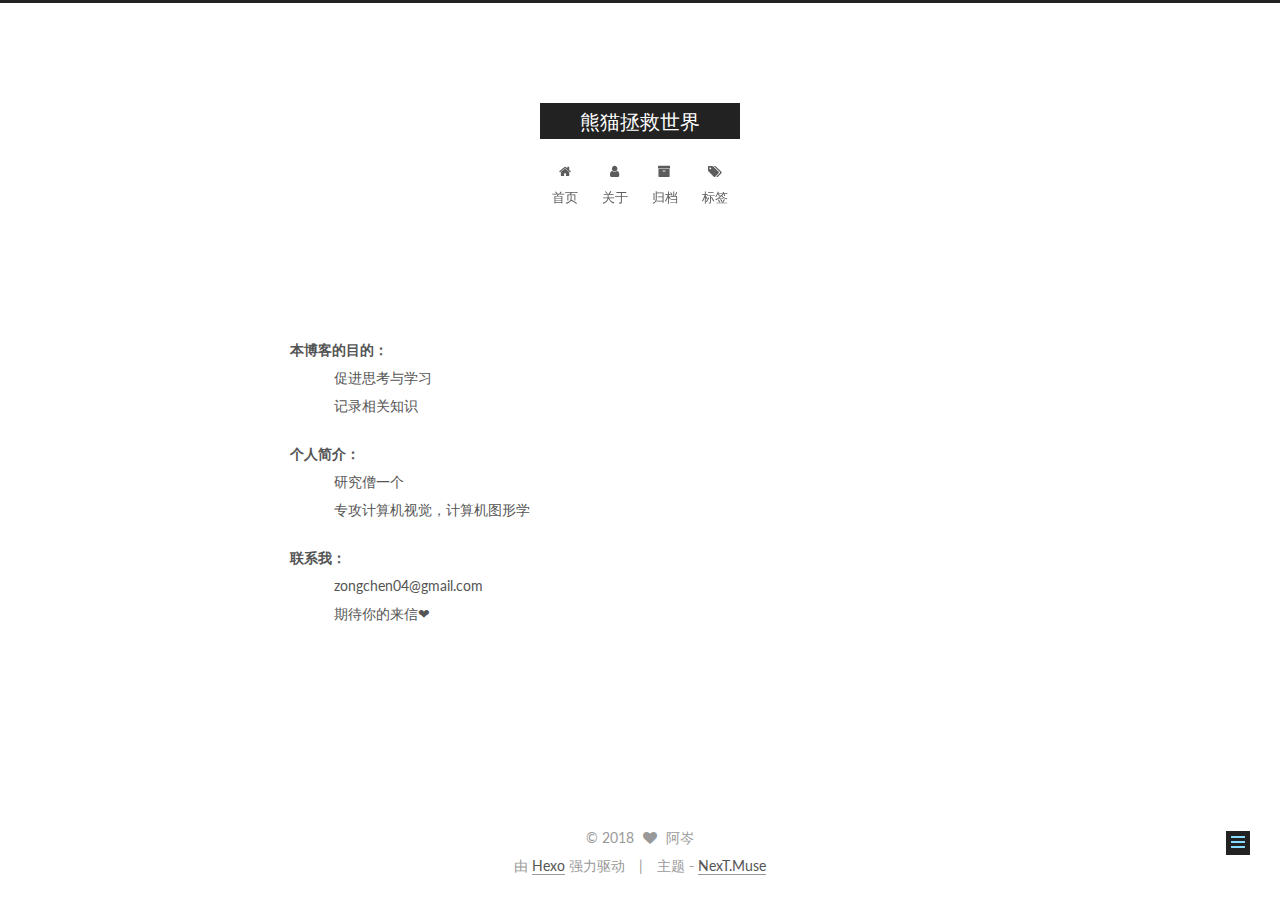
==== about/index.html @ 89a270ce "Site updated: 2018-06-14 14:29:43" ====
<!DOCTYPE html>



  


<html class="theme-next muse use-motion" lang="zh-Hans">
<head>
  <meta charset="UTF-8"/>
<meta http-equiv="X-UA-Compatible" content="IE=edge" />
<meta name="viewport" content="width=device-width, initial-scale=1, maximum-scale=1"/>
<meta name="theme-color" content="#222">









<meta http-equiv="Cache-Control" content="no-transform" />
<meta http-equiv="Cache-Control" content="no-siteapp" />















  
  
  <link href="/lib/fancybox/source/jquery.fancybox.css?v=2.1.5" rel="stylesheet" type="text/css" />




  
  
  
  

  
    
    
  

  

  

  

  

  
    
    
    <link href="//fonts.googleapis.com/css?family=Lato:300,300italic,400,400italic,700,700italic&subset=latin,latin-ext" rel="stylesheet" type="text/css">
  






<link href="/lib/font-awesome/css/font-awesome.min.css?v=4.6.2" rel="stylesheet" type="text/css" />

<link href="/css/main.css?v=5.1.2" rel="stylesheet" type="text/css" />


  <meta name="keywords" content="Hexo, NexT" />








  <link rel="shortcut icon" type="image/x-icon" href="/favicon.ico?v=5.1.2" />






<meta name="description" content="本博客的目的：&amp;emsp;&amp;emsp;&amp;emsp;&amp;emsp;促进思考与学习&amp;emsp;&amp;emsp;&amp;emsp;&amp;emsp;记录相关知识 个人简介：&amp;emsp;&amp;emsp;&amp;emsp;&amp;emsp;研究僧一个&amp;emsp;&amp;emsp;&amp;emsp;&amp;emsp;专攻计算机视觉，计算机图形学 联系我：&amp;emsp;&amp;emsp;&amp;emsp;&amp;emsp;zongchen04@gmail.com&amp;emsp;&amp;ems">
<meta property="og:type" content="website">
<meta property="og:title" content="熊猫拯救世界">
<meta property="og:url" content="http://yoursite.com/about/index.html">
<meta property="og:site_name" content="熊猫拯救世界">
<meta property="og:description" content="本博客的目的：&amp;emsp;&amp;emsp;&amp;emsp;&amp;emsp;促进思考与学习&amp;emsp;&amp;emsp;&amp;emsp;&amp;emsp;记录相关知识 个人简介：&amp;emsp;&amp;emsp;&amp;emsp;&amp;emsp;研究僧一个&amp;emsp;&amp;emsp;&amp;emsp;&amp;emsp;专攻计算机视觉，计算机图形学 联系我：&amp;emsp;&amp;emsp;&amp;emsp;&amp;emsp;zongchen04@gmail.com&amp;emsp;&amp;ems">
<meta property="og:locale" content="zh-Hans">
<meta property="og:updated_time" content="2018-06-12T09:07:34.564Z">
<meta name="twitter:card" content="summary">
<meta name="twitter:title" content="熊猫拯救世界">
<meta name="twitter:description" content="本博客的目的：&amp;emsp;&amp;emsp;&amp;emsp;&amp;emsp;促进思考与学习&amp;emsp;&amp;emsp;&amp;emsp;&amp;emsp;记录相关知识 个人简介：&amp;emsp;&amp;emsp;&amp;emsp;&amp;emsp;研究僧一个&amp;emsp;&amp;emsp;&amp;emsp;&amp;emsp;专攻计算机视觉，计算机图形学 联系我：&amp;emsp;&amp;emsp;&amp;emsp;&amp;emsp;zongchen04@gmail.com&amp;emsp;&amp;ems">



<script type="text/javascript" id="hexo.configurations">
  var NexT = window.NexT || {};
  var CONFIG = {
    root: '/',
    scheme: 'Muse',
    sidebar: {"position":"left","display":"post","offset":12,"offset_float":12,"b2t":false,"scrollpercent":false,"onmobile":false},
    fancybox: true,
    tabs: true,
    motion: true,
    duoshuo: {
      userId: '0',
      author: '博主'
    },
    algolia: {
      applicationID: '',
      apiKey: '',
      indexName: '',
      hits: {"per_page":10},
      labels: {"input_placeholder":"Search for Posts","hits_empty":"We didn't find any results for the search: ${query}","hits_stats":"${hits} results found in ${time} ms"}
    }
  };
</script>



  <link rel="canonical" href="http://yoursite.com/about/"/>





  <title> | 熊猫拯救世界</title>
  














</head>

<body itemscope itemtype="http://schema.org/WebPage" lang="zh-Hans">

  
  
    
  

  <div class="container sidebar-position-left page-post-detail ">
    <div class="headband"></div>

    <header id="header" class="header" itemscope itemtype="http://schema.org/WPHeader">
      <div class="header-inner"><div class="site-brand-wrapper">
  <div class="site-meta ">
    

    <div class="custom-logo-site-title">
      <a href="/"  class="brand" rel="start">
        <span class="logo-line-before"><i></i></span>
        <span class="site-title">熊猫拯救世界</span>
        <span class="logo-line-after"><i></i></span>
      </a>
    </div>
      
        <p class="site-subtitle"></p>
      
  </div>

  <div class="site-nav-toggle">
    <button>
      <span class="btn-bar"></span>
      <span class="btn-bar"></span>
      <span class="btn-bar"></span>
    </button>
  </div>
</div>

<nav class="site-nav">
  

  
    <ul id="menu" class="menu">
      
        
        <li class="menu-item menu-item-home">
          <a href="/" rel="section">
            
              <i class="menu-item-icon fa fa-fw fa-home"></i> <br />
            
            首页
          </a>
        </li>
      
        
        <li class="menu-item menu-item-about">
          <a href="/about/" rel="section">
            
              <i class="menu-item-icon fa fa-fw fa-user"></i> <br />
            
            关于
          </a>
        </li>
      
        
        <li class="menu-item menu-item-archives">
          <a href="/archives/" rel="section">
            
              <i class="menu-item-icon fa fa-fw fa-archive"></i> <br />
            
            归档
          </a>
        </li>
      
        
        <li class="menu-item menu-item-tags">
          <a href="/tags/" rel="section">
            
              <i class="menu-item-icon fa fa-fw fa-tags"></i> <br />
            
            标签
          </a>
        </li>
      

      
    </ul>
  

  
</nav>



 </div>
    </header>

    <main id="main" class="main">
      <div class="main-inner">
        <div class="content-wrap">
          <div id="content" class="content">
            

  <div id="posts" class="posts-expand">
    
    
    
    <div class="post-block page">
      <header class="post-header">

	<h1 class="post-title" itemprop="name headline"></h1>



</header>

      
      
      
      <div class="post-body">
        
        
          <p><strong>本博客的目的：</strong><br>&emsp;&emsp;&emsp;&emsp;促进思考与学习<br>&emsp;&emsp;&emsp;&emsp;记录相关知识</p>
<p><strong>个人简介：</strong><br>&emsp;&emsp;&emsp;&emsp;研究僧一个<br>&emsp;&emsp;&emsp;&emsp;专攻计算机视觉，计算机图形学</p>
<p><strong>联系我：</strong><br>&emsp;&emsp;&emsp;&emsp;zongchen04@gmail.com<br>&emsp;&emsp;&emsp;&emsp;期待你的来信❤</p>

        
      </div>
      
      
      
    </div>
    
    
    
  </div>


          </div>
          


          
  <div class="comments" id="comments">
    
  </div>


        </div>
        
          
  
  <div class="sidebar-toggle">
    <div class="sidebar-toggle-line-wrap">
      <span class="sidebar-toggle-line sidebar-toggle-line-first"></span>
      <span class="sidebar-toggle-line sidebar-toggle-line-middle"></span>
      <span class="sidebar-toggle-line sidebar-toggle-line-last"></span>
    </div>
  </div>

  <aside id="sidebar" class="sidebar">
    
    <div class="sidebar-inner">

      

      

      <section class="site-overview sidebar-panel sidebar-panel-active">
        <div class="site-author motion-element" itemprop="author" itemscope itemtype="http://schema.org/Person">
          <img class="site-author-image" itemprop="image"
               src="/images/avatar.gif"
               alt="阿岑" />
          <p class="site-author-name" itemprop="name">阿岑</p>
           
              <p class="site-description motion-element" itemprop="description"></p>
          
        </div>
        <nav class="site-state motion-element">

          
            <div class="site-state-item site-state-posts">
              <a href="/archives/">
                <span class="site-state-item-count">1</span>
                <span class="site-state-item-name">日志</span>
              </a>
            </div>
          

          

          
            
            
            <div class="site-state-item site-state-tags">
              <a href="/tags/index.html">
                <span class="site-state-item-count">2</span>
                <span class="site-state-item-name">标签</span>
              </a>
            </div>
          

        </nav>

        

        <div class="links-of-author motion-element">
          
        </div>

        
        

        
        

        


      </section>

      

      

    </div>
  </aside>


        
      </div>
    </main>

    <footer id="footer" class="footer">
      <div class="footer-inner">
        <div class="copyright" >
  
  &copy; 
  <span itemprop="copyrightYear">2018</span>
  <span class="with-love">
    <i class="fa fa-heart"></i>
  </span>
  <span class="author" itemprop="copyrightHolder">阿岑</span>
</div>


<div class="powered-by">
  由 <a class="theme-link" href="https://hexo.io">Hexo</a> 强力驱动
</div>

<div class="theme-info">
  主题 -
  <a class="theme-link" href="https://github.com/iissnan/hexo-theme-next">
    NexT.Muse
  </a>
</div>


        

        
      </div>
    </footer>

    
      <div class="back-to-top">
        <i class="fa fa-arrow-up"></i>
        
      </div>
    

  </div>

  

<script type="text/javascript">
  if (Object.prototype.toString.call(window.Promise) !== '[object Function]') {
    window.Promise = null;
  }
</script>









  












  
  <script type="text/javascript" src="/lib/jquery/index.js?v=2.1.3"></script>

  
  <script type="text/javascript" src="/lib/fastclick/lib/fastclick.min.js?v=1.0.6"></script>

  
  <script type="text/javascript" src="/lib/jquery_lazyload/jquery.lazyload.js?v=1.9.7"></script>

  
  <script type="text/javascript" src="/lib/velocity/velocity.min.js?v=1.2.1"></script>

  
  <script type="text/javascript" src="/lib/velocity/velocity.ui.min.js?v=1.2.1"></script>

  
  <script type="text/javascript" src="/lib/fancybox/source/jquery.fancybox.pack.js?v=2.1.5"></script>


  


  <script type="text/javascript" src="/js/src/utils.js?v=5.1.2"></script>

  <script type="text/javascript" src="/js/src/motion.js?v=5.1.2"></script>



  
  

  
    <script type="text/javascript" src="/js/src/scrollspy.js?v=5.1.2"></script>
<script type="text/javascript" src="/js/src/post-details.js?v=5.1.2"></script>

  

  


  <script type="text/javascript" src="/js/src/bootstrap.js?v=5.1.2"></script>



  


  




	





  





  






  





  

  

  

  
  


  

  

</body>
</html>
---- css/main.css ----
/* normalize.css v3.0.2 | MIT License | git.io/normalize */
html {
  font-family: sans-serif; /* 1 */
  -ms-text-size-adjust: 100%; /* 2 */
  -webkit-text-size-adjust: 100%; /* 2 */
}
body {
  margin: 0;
}
article,
aside,
details,
figcaption,
figure,
footer,
header,
hgroup,
main,
menu,
nav,
section,
summary {
  display: block;
}
audio,
canvas,
progress,
video {
  display: inline-block; /* 1 */
  vertical-align: baseline; /* 2 */
}
audio:not([controls]) {
  display: none;
  height: 0;
}
[hidden],
template {
  display: none;
}
a {
  background-color: transparent;
}
a:active,
a:hover {
  outline: 0;
}
abbr[title] {
  border-bottom: 1px dotted;
}
b,
strong {
  font-weight: bold;
}
dfn {
  font-style: italic;
}
h1 {
  font-size: 2em;
  margin: 0.67em 0;
}
mark {
  background: #ff0;
  color: #000;
}
small {
  font-size: 80%;
}
sub,
sup {
  font-size: 75%;
  line-height: 0;
  position: relative;
  vertical-align: baseline;
}
sup {
  top: -0.5em;
}
sub {
  bottom: -0.25em;
}
img {
  border: 0;
}
svg:not(:root) {
  overflow: hidden;
}
figure {
  margin: 1em 40px;
}
hr {
  -moz-box-sizing: content-box;
  box-sizing: content-box;
  height: 0;
}
pre {
  overflow: auto;
}
code,
kbd,
pre,
samp {
  font-family: monospace, monospace;
  font-size: 1em;
}
button,
input,
optgroup,
select,
textarea {
  color: inherit; /* 1 */
  font: inherit; /* 2 */
  margin: 0; /* 3 */
}
button {
  overflow: visible;
}
button,
select {
  text-transform: none;
}
button,
html input[type="button"],
input[type="reset"],
input[type="submit"] {
  -webkit-appearance: button; /* 2 */
  cursor: pointer; /* 3 */
}
button[disabled],
html input[disabled] {
  cursor: default;
}
button::-moz-focus-inner,
input::-moz-focus-inner {
  border: 0;
  padding: 0;
}
input {
  line-height: normal;
}
input[type="checkbox"],
input[type="radio"] {
  box-sizing: border-box; /* 1 */
  padding: 0; /* 2 */
}
input[type="number"]::-webkit-inner-spin-button,
input[type="number"]::-webkit-outer-spin-button {
  height: auto;
}
input[type="search"] {
  -webkit-appearance: textfield; /* 1 */
  -moz-box-sizing: content-box;
  -webkit-box-sizing: content-box; /* 2 */
  box-sizing: content-box;
}
input[type="search"]::-webkit-search-cancel-button,
input[type="search"]::-webkit-search-decoration {
  -webkit-appearance: none;
}
fieldset {
  border: 1px solid #c0c0c0;
  margin: 0 2px;
  padding: 0.35em 0.625em 0.75em;
}
legend {
  border: 0; /* 1 */
  padding: 0; /* 2 */
}
textarea {
  overflow: auto;
}
optgroup {
  font-weight: bold;
}
table {
  border-collapse: collapse;
  border-spacing: 0;
}
td,
th {
  padding: 0;
}
::selection {
  background: #262a30;
  color: #fff;
}
body {
  position: relative;
  font-family: 'Lato', "PingFang SC", "Microsoft YaHei", sans-serif;
  font-size: 14px;
  line-height: 2;
  color: #555;
  background: #fff;
}
@media (max-width: 767px) {
  body {
    padding-right: 0 !important;
  }
}
@media (min-width: 768px) and (max-width: 991px) {
  body {
    padding-right: 0 !important;
  }
}
@media (min-width: 1600px) {
  body {
    font-size: 16px;
  }
}
h1,
h2,
h3,
h4,
h5,
h6 {
  margin: 0;
  padding: 0;
  font-weight: bold;
  line-height: 1.5;
  font-family: 'Lato', "PingFang SC", "Microsoft YaHei", sans-serif;
}
h2,
h3,
h4,
h5,
h6 {
  margin: 20px 0 15px;
}
h1 {
  font-size: 22px;
}
@media (max-width: 767px) {
  h1 {
    font-size: 18px;
  }
}
h2 {
  font-size: 20px;
}
@media (max-width: 767px) {
  h2 {
    font-size: 16px;
  }
}
h3 {
  font-size: 18px;
}
@media (max-width: 767px) {
  h3 {
    font-size: 14px;
  }
}
h4 {
  font-size: 16px;
}
@media (max-width: 767px) {
  h4 {
    font-size: 12px;
  }
}
h5 {
  font-size: 14px;
}
@media (max-width: 767px) {
  h5 {
    font-size: 10px;
  }
}
h6 {
  font-size: 12px;
}
@media (max-width: 767px) {
  h6 {
    font-size: 8px;
  }
}
p {
  margin: 0 0 20px 0;
}
a {
  color: #555;
  text-decoration: none;
  border-bottom: 1px solid #999;
  word-wrap: break-word;
}
a:hover {
  color: #222;
  border-bottom-color: #222;
}
blockquote {
  margin: 0;
  padding: 0;
}
img {
  display: block;
  margin: auto;
  max-width: 100%;
  height: auto;
}
hr {
  margin: 40px 0;
  height: 3px;
  border: none;
  background-color: #ddd;
  background-image: repeating-linear-gradient(-45deg, #fff, #fff 4px, transparent 4px, transparent 8px);
}
blockquote {
  padding: 0 15px;
  color: #666;
  border-left: 4px solid #ddd;
}
blockquote cite::before {
  content: "-";
  padding: 0 5px;
}
dt {
  font-weight: 700;
}
dd {
  margin: 0;
  padding: 0;
}
.text-left {
  text-align: left;
}
.text-center {
  text-align: center;
}
.text-right {
  text-align: right;
}
.text-justify {
  text-align: justify;
}
.text-nowrap {
  white-space: nowrap;
}
.text-lowercase {
  text-transform: lowercase;
}
.text-uppercase {
  text-transform: uppercase;
}
.text-capitalize {
  text-transform: capitalize;
}
.center-block {
  display: block;
  margin-left: auto;
  margin-right: auto;
}
.clearfix:before,
.clearfix:after {
  content: " ";
  display: table;
}
.clearfix:after {
  clear: both;
}
.pullquote {
  width: 45%;
}
.pullquote.left {
  float: left;
  margin-left: 5px;
  margin-right: 10px;
}
.pullquote.right {
  float: right;
  margin-left: 10px;
  margin-right: 5px;
}
.affix.affix.affix {
  position: fixed;
}
.translation {
  margin-top: -20px;
  font-size: 14px;
  color: #999;
}
.scrollbar-measure {
  width: 100px;
  height: 100px;
  overflow: scroll;
  position: absolute;
  top: -9999px;
}
.use-motion .motion-element {
  opacity: 0;
}
table {
  margin: 20px 0;
  width: 100%;
  border-collapse: collapse;
  border-spacing: 0;
  border: 1px solid #ddd;
  font-size: 14px;
  table-layout: fixed;
  word-wrap: break-all;
}
table>tbody>tr:nth-of-type(odd) {
  background-color: #f9f9f9;
}
table>tbody>tr:hover {
  background-color: #f5f5f5;
}
caption,
th,
td {
  padding: 8px;
  text-align: left;
  vertical-align: middle;
  font-weight: normal;
}
th,
td {
  border-bottom: 3px solid #ddd;
  border-right: 1px solid #eee;
}
th {
  padding-bottom: 10px;
  font-weight: 700;
}
td {
  border-bottom-width: 1px;
}
html,
body {
  height: 100%;
}
.container {
  position: relative;
  min-height: 100%;
}
.header-inner {
  margin: 0 auto;
  padding: 100px 0 70px;
  width: 700px;
}
@media (min-width: 1600px) {
  .container .header-inner {
    width: 900px;
  }
}
.main {
  padding-bottom: 150px;
}
.main-inner {
  margin: 0 auto;
  width: 700px;
}
@media (min-width: 1600px) {
  .container .main-inner {
    width: 900px;
  }
}
.footer {
  position: absolute;
  left: 0;
  bottom: 0;
  width: 100%;
  min-height: 50px;
}
.footer-inner {
  box-sizing: border-box;
  margin: 20px auto;
  width: 700px;
}
@media (min-width: 1600px) {
  .container .footer-inner {
    width: 900px;
  }
}
pre,
.highlight {
  overflow: auto;
  margin: 20px 0;
  padding: 0;
  font-size: 13px;
  color: #4d4d4c;
  background: #f7f7f7;
  line-height: 1.6;
}
pre,
code {
  font-family: consolas, Menlo, "PingFang SC", "Microsoft YaHei", monospace;
}
code {
  padding: 2px 4px;
  word-wrap: break-word;
  color: #555;
  background: #eee;
  border-radius: 3px;
  font-size: 13px;
}
pre code {
  padding: 0;
  color: #4d4d4c;
  background: none;
  text-shadow: none;
}
.highlight {
  border-radius: 1px;
}
.highlight pre {
  border: none;
  margin: 0;
  padding: 10px 0;
}
.highlight table {
  margin: 0;
  width: auto;
  border: none;
}
.highlight td {
  border: none;
  padding: 0;
}
.highlight figcaption {
  font-size: 1em;
  color: #4d4d4c;
  line-height: 1em;
  margin-bottom: 1em;
}
.highlight figcaption:before,
.highlight figcaption:after {
  content: " ";
  display: table;
}
.highlight figcaption:after {
  clear: both;
}
.highlight figcaption a {
  float: right;
  color: #4d4d4c;
}
.highlight figcaption a:hover {
  border-bottom-color: #4d4d4c;
}
.highlight .gutter pre {
  padding-left: 10px;
  padding-right: 10px;
  color: #869194;
  text-align: right;
  background-color: #eff2f3;
}
.highlight .code pre {
  width: 100%;
  padding-left: 10px;
  padding-right: 10px;
  background-color: #f7f7f7;
}
.highlight .line {
  height: 20px;
}
.gutter {
  -webkit-user-select: none;
  -moz-user-select: none;
  -ms-user-select: none;
  user-select: none;
}
.gist table {
  width: auto;
}
.gist table td {
  border: none;
}
pre .deletion {
  background: #fdd;
}
pre .addition {
  background: #dfd;
}
pre .meta {
  color: #8959a8;
}
pre .comment {
  color: #8e908c;
}
pre .variable,
pre .attribute,
pre .tag,
pre .regexp,
pre .ruby .constant,
pre .xml .tag .title,
pre .xml .pi,
pre .xml .doctype,
pre .html .doctype,
pre .css .id,
pre .css .class,
pre .css .pseudo {
  color: #c82829;
}
pre .number,
pre .preprocessor,
pre .built_in,
pre .literal,
pre .params,
pre .constant,
pre .command {
  color: #f5871f;
}
pre .ruby .class .title,
pre .css .rules .attribute,
pre .string,
pre .value,
pre .inheritance,
pre .header,
pre .ruby .symbol,
pre .xml .cdata,
pre .special,
pre .number,
pre .formula {
  color: #718c00;
}
pre .title,
pre .css .hexcolor {
  color: #3e999f;
}
pre .function,
pre .python .decorator,
pre .python .title,
pre .ruby .function .title,
pre .ruby .title .keyword,
pre .perl .sub,
pre .javascript .title,
pre .coffeescript .title {
  color: #4271ae;
}
pre .keyword,
pre .javascript .function {
  color: #8959a8;
}
.full-image.full-image.full-image {
  border: none;
  max-width: 100%;
  width: auto;
  margin: 20px auto;
}
@media (min-width: 992px) {
  .full-image.full-image.full-image {
    max-width: none;
    width: 110%;
    margin: 25px -5%;
  }
}
.blockquote-center,
.page-home .post-type-quote blockquote,
.page-post-detail .post-type-quote blockquote {
  position: relative;
  margin: 40px 0;
  padding: 0;
  border-left: none;
  text-align: center;
}
.blockquote-center::before,
.page-home .post-type-quote blockquote::before,
.page-post-detail .post-type-quote blockquote::before,
.blockquote-center::after,
.page-home .post-type-quote blockquote::after,
.page-post-detail .post-type-quote blockquote::after {
  position: absolute;
  content: ' ';
  display: block;
  width: 100%;
  height: 24px;
  opacity: 0.2;
  background-repeat: no-repeat;
  background-position: 0 -6px;
  background-size: 22px 22px;
}
.blockquote-center::before,
.page-home .post-type-quote blockquote::before,
.page-post-detail .post-type-quote blockquote::before {
  top: -20px;
  background-image: url("../images/quote-l.svg");
  border-top: 1px solid #ccc;
}
.blockquote-center::after,
.page-home .post-type-quote blockquote::after,
.page-post-detail .post-type-quote blockquote::after {
  bottom: -20px;
  background-image: url("../images/quote-r.svg");
  border-bottom: 1px solid #ccc;
  background-position: 100% 8px;
}
.blockquote-center p,
.page-home .post-type-quote blockquote p,
.page-post-detail .post-type-quote blockquote p,
.blockquote-center div,
.page-home .post-type-quote blockquote div,
.page-post-detail .post-type-quote blockquote div {
  text-align: center;
}
.post .post-body .group-picture img {
  box-sizing: border-box;
  padding: 0 3px;
  border: none;
}
.post .group-picture-row {
  overflow: hidden;
  margin-top: 6px;
}
.post .group-picture-row:first-child {
  margin-top: 0;
}
.post .group-picture-column {
  float: left;
}
.page-post-detail .post-body .group-picture-column {
  float: none;
  margin-top: 10px;
  width: auto !important;
}
.page-post-detail .post-body .group-picture-column img {
  margin: 0 auto;
}
.page-archive .group-picture-container {
  overflow: hidden;
}
.page-archive .group-picture-row {
  float: left;
}
.page-archive .group-picture-row:first-child {
  margin-top: 6px;
}
.page-archive .group-picture-column {
  max-width: 150px;
  max-height: 150px;
}
.post-body .note {
  position: relative;
  padding: 15px;
  margin-bottom: 20px;
  border: 1px solid #eee;
  border-left-width: 5px;
  border-radius: 3px;
}
.post-body .note h2,
.post-body .note h3,
.post-body .note h4,
.post-body .note h5,
.post-body .note h6 {
  margin-top: 0;
  margin-bottom: 0;
  border-bottom: initial;
  padding-top: 0 !important;
}
.post-body .note p:first-child,
.post-body .note ul:first-child,
.post-body .note ol:first-child,
.post-body .note table:first-child,
.post-body .note pre:first-child,
.post-body .note blockquote:first-child {
  margin-top: 0;
}
.post-body .note p:last-child,
.post-body .note ul:last-child,
.post-body .note ol:last-child,
.post-body .note table:last-child,
.post-body .note pre:last-child,
.post-body .note blockquote:last-child {
  margin-bottom: 0;
}
.post-body .note.default {
  border-left-color: #777;
}
.post-body .note.default h2,
.post-body .note.default h3,
.post-body .note.default h4,
.post-body .note.default h5,
.post-body .note.default h6 {
  color: #777;
}
.post-body .note.primary {
  border-left-color: #6f42c1;
}
.post-body .note.primary h2,
.post-body .note.primary h3,
.post-body .note.primary h4,
.post-body .note.primary h5,
.post-body .note.primary h6 {
  color: #6f42c1;
}
.post-body .note.info {
  border-left-color: #428bca;
}
.post-body .note.info h2,
.post-body .note.info h3,
.post-body .note.info h4,
.post-body .note.info h5,
.post-body .note.info h6 {
  color: #428bca;
}
.post-body .note.success {
  border-left-color: #5cb85c;
}
.post-body .note.success h2,
.post-body .note.success h3,
.post-body .note.success h4,
.post-body .note.success h5,
.post-body .note.success h6 {
  color: #5cb85c;
}
.post-body .note.warning {
  border-left-color: #f0ad4e;
}
.post-body .note.warning h2,
.post-body .note.warning h3,
.post-body .note.warning h4,
.post-body .note.warning h5,
.post-body .note.warning h6 {
  color: #f0ad4e;
}
.post-body .note.danger {
  border-left-color: #d9534f;
}
.post-body .note.danger h2,
.post-body .note.danger h3,
.post-body .note.danger h4,
.post-body .note.danger h5,
.post-body .note.danger h6 {
  color: #d9534f;
}
.post-body .label {
  display: inline;
  padding: 0 2px;
  white-space: nowrap;
}
.post-body .label.default {
  background-color: #f0f0f0;
}
.post-body .label.primary {
  background-color: #efe6f7;
}
.post-body .label.info {
  background-color: #e5f2f8;
}
.post-body .label.success {
  background-color: #e7f4e9;
}
.post-body .label.warning {
  background-color: #fcf6e1;
}
.post-body .label.danger {
  background-color: #fae8eb;
}
.post-body .tabs {
  position: relative;
  display: block;
  margin-bottom: 20px;
  padding-top: 10px;
}
.post-body .tabs ul.nav-tabs {
  margin: 0;
  padding: 0;
  display: flex;
  margin-bottom: -1px;
}
@media (max-width: 413px) {
  .post-body .tabs ul.nav-tabs {
    display: block;
    margin-bottom: 5px;
  }
}
.post-body .tabs ul.nav-tabs li.tab {
  list-style-type: none !important;
  margin: 0 0.25em 0 0;
  border-top: 3px solid transparent;
  border-left: 1px solid transparent;
  border-right: 1px solid transparent;
}
@media (max-width: 413px) {
  .post-body .tabs ul.nav-tabs li.tab {
    margin: initial;
    border-top: 1px solid transparent;
    border-left: 3px solid transparent;
    border-right: 1px solid transparent;
    border-bottom: 1px solid transparent;
  }
}
.post-body .tabs ul.nav-tabs li.tab a {
  outline: 0;
  border-bottom: initial;
  display: block;
  line-height: 1.8em;
  padding: 0.25em 0.75em;
  transition-duration: 0.2s;
  transition-timing-function: ease-out;
  transition-delay: 0s;
}
.post-body .tabs ul.nav-tabs li.tab a i {
  width: 1.285714285714286em;
}
.post-body .tabs ul.nav-tabs li.tab.active {
  border-top: 3px solid #fc6423;
  border-left: 1px solid #ddd;
  border-right: 1px solid #ddd;
  background-color: #fff;
}
@media (max-width: 413px) {
  .post-body .tabs ul.nav-tabs li.tab.active {
    border-top: 1px solid #ddd;
    border-left: 3px solid #fc6423;
    border-right: 1px solid #ddd;
    border-bottom: 1px solid #ddd;
  }
}
.post-body .tabs ul.nav-tabs li.tab.active a {
  cursor: default;
  color: #555;
}
.post-body .tabs .tab-content {
  background-color: #fff;
}
.post-body .tabs .tab-content .tab-pane {
  border: 1px solid #ddd;
  padding: 20px 20px 0 20px;
}
.post-body .tabs .tab-content .tab-pane:not(.active) {
  display: none !important;
}
.post-body .tabs .tab-content .tab-pane.active {
  display: block !important;
}
.btn {
  display: inline-block;
  padding: 0 20px;
  font-size: 14px;
  color: #fff;
  background: #222;
  border: 2px solid #222;
  text-decoration: none;
  border-radius: 0;
  transition-property: background-color;
  transition-duration: 0.2s;
  transition-timing-function: ease-in-out;
  transition-delay: 0s;
}
.btn:hover,
.post-button .btn:hover {
  border-color: #222;
  color: #222;
  background: #fff;
}
.btn-bar {
  display: block;
  width: 22px;
  height: 2px;
  background: #555;
  border-radius: 1px;
}
.btn-bar+.btn-bar {
  margin-top: 4px;
}
.pagination {
  margin: 120px 0 40px;
  text-align: center;
  border-top: 1px solid #eee;
}
.page-number-basic,
.pagination .prev,
.pagination .next,
.pagination .page-number,
.pagination .space {
  display: inline-block;
  position: relative;
  top: -1px;
  margin: 0 10px;
  padding: 0 10px;
  line-height: 30px;
}
@media (max-width: 767px) {
  .page-number-basic,
  .pagination .prev,
  .pagination .next,
  .pagination .page-number,
  .pagination .space {
    margin: 0 5px;
  }
}
.pagination .prev,
.pagination .next,
.pagination .page-number {
  border-bottom: 0;
  border-top: 1px solid #eee;
  transition-property: border-color;
  transition-duration: 0.2s;
  transition-timing-function: ease-in-out;
  transition-delay: 0s;
}
.pagination .prev:hover,
.pagination .next:hover,
.pagination .page-number:hover {
  border-top-color: #222;
}
.pagination .space {
  padding: 0;
  margin: 0;
}
.pagination .prev {
  margin-left: 0;
}
.pagination .next {
  margin-right: 0;
}
.pagination .page-number.current {
  color: #fff;
  background: #ccc;
  border-top-color: #ccc;
}
@media (max-width: 767px) {
  .pagination {
    border-top: none;
  }
  .pagination .prev,
  .pagination .next,
  .pagination .page-number {
    margin-bottom: 10px;
    border-top: 0;
    border-bottom: 1px solid #eee;
  }
  .pagination .prev:hover,
  .pagination .next:hover,
  .pagination .page-number:hover {
    border-bottom-color: #222;
  }
}
.comments {
  margin: 60px 20px 0;
}
.tag-cloud {
  text-align: center;
}
.tag-cloud a {
  display: inline-block;
  margin: 10px;
}
.back-to-top {
  box-sizing: border-box;
  position: fixed;
  bottom: -100px;
  right: 30px;
  z-index: 1050;
  padding: 0 6px;
  width: 24px;
  background: #222;
  font-size: 12px;
  opacity: 1;
  color: #fff;
  cursor: pointer;
  text-align: center;
  -webkit-transform: translateZ(0);
  transition-property: bottom;
  transition-duration: 0.2s;
  transition-timing-function: ease-in-out;
  transition-delay: 0s;
}
@media (min-width: 768px) and (max-width: 991px) {
  .back-to-top {
    display: none !important;
  }
}
@media (max-width: 767px) {
  .back-to-top {
    display: none !important;
  }
}
.back-to-top.back-to-top-on {
  bottom: 19px;
}
.header {
  background: transparent;
}
.header-inner {
  position: relative;
}
.headband {
  height: 3px;
  background: #222;
}
.site-meta {
  margin: 0;
  text-align: center;
}
@media (max-width: 767px) {
  .site-meta {
    text-align: center;
  }
}
.brand {
  position: relative;
  display: inline-block;
  padding: 0 40px;
  color: #fff;
  background: #222;
  border-bottom: none;
}
.brand:hover {
  color: #fff;
}
.logo {
  display: inline-block;
  margin-right: 5px;
  line-height: 36px;
  vertical-align: top;
}
.site-title {
  display: inline-block;
  vertical-align: top;
  line-height: 36px;
  font-size: 20px;
  font-weight: normal;
  font-family: 'Lato', "PingFang SC", "Microsoft YaHei", sans-serif;
}
.site-subtitle {
  margin-top: 10px;
  font-size: 13px;
  color: #999;
}
.use-motion .brand {
  opacity: 0;
}
.use-motion .logo,
.use-motion .site-title,
.use-motion .site-subtitle {
  opacity: 0;
  position: relative;
  top: -10px;
}
.site-nav-toggle {
  display: none;
  position: absolute;
  top: 10px;
  left: 10px;
}
@media (max-width: 767px) {
  .site-nav-toggle {
    display: block;
  }
}
.site-nav-toggle button {
  margin-top: 2px;
  padding: 9px 10px;
  background: transparent;
  border: none;
}
@media (max-width: 767px) {
  .site-nav {
    display: none;
    margin: 0 -10px;
    padding: 0 10px;
    clear: both;
    border-top: 1px solid #ddd;
  }
}
@media (min-width: 768px) and (max-width: 991px) {
  .site-nav {
    display: block !important;
  }
}
@media (min-width: 992px) {
  .site-nav {
    display: block !important;
  }
}
.menu {
  margin-top: 20px;
  padding-left: 0;
  text-align: center;
}
.menu .menu-item {
  display: inline-block;
  margin: 0 10px;
  list-style: none;
}
@media screen and (max-width: 767px) {
  .menu .menu-item {
    margin-top: 10px;
  }
}
.menu .menu-item a {
  display: block;
  font-size: 13px;
  line-height: inherit;
  border-bottom: 1px solid transparent;
  transition-property: border-color;
  transition-duration: 0.2s;
  transition-timing-function: ease-in-out;
  transition-delay: 0s;
}
.menu .menu-item a:hover {
  border-bottom-color: #222;
}
.menu .menu-item .fa {
  margin-right: 5px;
}
.use-motion .menu-item {
  opacity: 0;
}
.post-body {
  font-family: 'Lato', "PingFang SC", "Microsoft YaHei", sans-serif;
}
@media (max-width: 767px) {
  .post-body {
    word-break: break-word;
  }
}
.post-body .fancybox img {
  display: block !important;
  margin: 0 auto;
  cursor: pointer;
  cursor: zoom-in;
  cursor: -webkit-zoom-in;
}
.post-body .image-caption,
.post-body .figure .caption {
  margin: 10px auto 15px;
  text-align: center;
  font-size: 14px;
  color: #999;
  font-weight: bold;
  line-height: 1;
}
.post-sticky-flag {
  display: inline-block;
  font-size: 16px;
  -ms-transform: rotate(30deg);
  -webkit-transform: rotate(30deg);
  -moz-transform: rotate(30deg);
  -ms-transform: rotate(30deg);
  -o-transform: rotate(30deg);
  transform: rotate(30deg);
}
.posts-expand {
  padding-top: 40px;
}
@media (max-width: 767px) {
  .posts-expand {
    margin: 0 20px;
  }
  .post-body pre {
    padding: 10px;
  }
  .post-body pre .gutter pre {
    padding-right: 10px;
  }
  .post-body .highlight {
    margin-left: 0px;
    margin-right: 0px;
    padding: 0;
  }
  .post-body .highlight .gutter pre {
    padding-right: 10px;
  }
}
@media (min-width: 992px) {
  .posts-expand .post-body {
    text-align: justify;
  }
}
.posts-expand .post-body h2,
.posts-expand .post-body h3,
.posts-expand .post-body h4,
.posts-expand .post-body h5,
.posts-expand .post-body h6 {
  padding-top: 10px;
}
.posts-expand .post-body h2 .header-anchor,
.posts-expand .post-body h3 .header-anchor,
.posts-expand .post-body h4 .header-anchor,
.posts-expand .post-body h5 .header-anchor,
.posts-expand .post-body h6 .header-anchor {
  float: right;
  margin-left: 10px;
  color: #ccc;
  border-bottom-style: none;
  visibility: hidden;
}
.posts-expand .post-body h2 .header-anchor:hover,
.posts-expand .post-body h3 .header-anchor:hover,
.posts-expand .post-body h4 .header-anchor:hover,
.posts-expand .post-body h5 .header-anchor:hover,
.posts-expand .post-body h6 .header-anchor:hover {
  color: inherit;
}
.posts-expand .post-body h2:hover .header-anchor,
.posts-expand .post-body h3:hover .header-anchor,
.posts-expand .post-body h4:hover .header-anchor,
.posts-expand .post-body h5:hover .header-anchor,
.posts-expand .post-body h6:hover .header-anchor {
  visibility: visible;
}
.posts-expand .post-body ul li {
  list-style: circle;
}
.posts-expand .post-body img {
  box-sizing: border-box;
  margin: auto;
  padding: 3px;
  border: 1px solid #ddd;
}
.posts-expand .fancybox img {
  margin: 0 auto;
}
@media (max-width: 767px) {
  .posts-collapse {
    margin: 0 20px;
  }
  .posts-collapse .post-title,
  .posts-collapse .post-meta {
    display: block;
    width: auto;
    text-align: left;
  }
}
.posts-collapse {
  position: relative;
  z-index: 1010;
  margin-left: 55px;
}
.posts-collapse::after {
  content: " ";
  position: absolute;
  top: 20px;
  left: 0;
  margin-left: -2px;
  width: 4px;
  height: 100%;
  background: #f5f5f5;
  z-index: -1;
}
@media (max-width: 767px) {
  .posts-collapse {
    margin: 0 20px;
  }
}
.posts-collapse .collection-title {
  position: relative;
  margin: 60px 0;
}
.posts-collapse .collection-title h1,
.posts-collapse .collection-title h2 {
  margin-left: 20px;
}
.posts-collapse .collection-title small {
  color: #bbb;
  margin-left: 5px;
}
.posts-collapse .collection-title::before {
  content: " ";
  position: absolute;
  left: 0;
  top: 50%;
  margin-left: -4px;
  margin-top: -4px;
  width: 8px;
  height: 8px;
  background: #bbb;
  border-radius: 50%;
}
.posts-collapse .post {
  margin: 30px 0;
}
.posts-collapse .post-header {
  position: relative;
  transition-duration: 0.2s;
  transition-timing-function: ease-in-out;
  transition-delay: 0s;
  transition-property: border;
  border-bottom: 1px dashed #ccc;
}
.posts-collapse .post-header::before {
  content: " ";
  position: absolute;
  left: 0;
  top: 12px;
  width: 6px;
  height: 6px;
  margin-left: -4px;
  background: #bbb;
  border-radius: 50%;
  border: 1px solid #fff;
  transition-duration: 0.2s;
  transition-timing-function: ease-in-out;
  transition-delay: 0s;
  transition-property: background;
}
.posts-collapse .post-header:hover {
  border-bottom-color: #666;
}
.posts-collapse .post-header:hover::before {
  background: #222;
}
.posts-collapse .post-meta {
  position: absolute;
  font-size: 12px;
  left: 20px;
  top: 5px;
}
.posts-collapse .post-comments-count {
  display: none;
}
.posts-collapse .post-title {
  margin-left: 60px;
  font-size: 16px;
  font-weight: normal;
  line-height: inherit;
}
.posts-collapse .post-title::after {
  margin-left: 3px;
  opacity: 0.6;
}
.posts-collapse .post-title a {
  color: #666;
  border-bottom: none;
}
.page-home .post-type-quote .post-header,
.page-post-detail .post-type-quote .post-header,
.page-home .post-type-quote .post-tags,
.page-post-detail .post-type-quote .post-tags {
  display: none;
}
.posts-expand .post-title {
  font-size: 26px;
  text-align: center;
  word-break: break-word;
  font-weight: 400;
}
@media (max-width: 767px) {
  .posts-expand .post-title {
    font-size: 22px;
  }
}
.posts-expand .post-title-link {
  display: inline-block;
  position: relative;
  color: #555;
  border-bottom: none;
  line-height: 1.2;
  vertical-align: top;
}
.posts-expand .post-title-link::before {
  content: "";
  position: absolute;
  width: 100%;
  height: 2px;
  bottom: 0;
  left: 0;
  background-color: #000;
  visibility: hidden;
  -webkit-transform: scaleX(0);
  -moz-transform: scaleX(0);
  -ms-transform: scaleX(0);
  -o-transform: scaleX(0);
  transform: scaleX(0);
  transition-duration: 0.2s;
  transition-timing-function: ease-in-out;
  transition-delay: 0s;
}
.posts-expand .post-title-link:hover::before {
  visibility: visible;
  -webkit-transform: scaleX(1);
  -moz-transform: scaleX(1);
  -ms-transform: scaleX(1);
  -o-transform: scaleX(1);
  transform: scaleX(1);
}
.posts-expand .post-title-link .fa {
  font-size: 16px;
}
.posts-expand .post-meta {
  margin: 3px 0 60px 0;
  color: #999;
  font-family: 'Lato', "PingFang SC", "Microsoft YaHei", sans-serif;
  font-size: 12px;
  text-align: center;
}
.posts-expand .post-meta .post-category-list {
  display: inline-block;
  margin: 0;
  padding: 3px;
}
.posts-expand .post-meta .post-category-list-link {
  color: #999;
}
.posts-expand .post-meta .post-description {
  font-size: 14px;
  margin-top: 2px;
}
.post-wordcount {
  display: inline-block;
}
.post-meta-divider {
  margin: 0 0.5em;
}
.post-meta-item-icon {
  margin-right: 3px;
}
@media (min-width: 768px) and (max-width: 991px) {
  .post-meta-item-icon {
    display: inline-block;
  }
}
@media (max-width: 767px) {
  .post-meta-item-icon {
    display: inline-block;
  }
}
@media (min-width: 768px) and (max-width: 991px) {
  .post-meta-item-text {
    display: none;
  }
}
@media (max-width: 767px) {
  .post-meta-item-text {
    display: none;
  }
}
@media (max-width: 767px) {
  .posts-expand .post-comments-count {
    display: none;
  }
}
.post-button {
  margin-top: 50px;
}
.post-button .btn {
  color: #fff;
  font-size: 14px;
  background: #222;
  border-radius: 0;
  line-height: 2;
  margin: 0 4px 8px 4px;
}
.post-button .fa-fw {
  width: 1.285714285714286em;
  text-align: left;
}
.posts-expand .post-tags {
  margin-top: 40px;
  text-align: center;
}
.posts-expand .post-tags a {
  display: inline-block;
  margin-right: 10px;
  font-size: 13px;
}
.post-nav {
  display: table;
  margin-top: 15px;
  width: 100%;
  border-top: 1px solid #eee;
}
.post-nav-divider {
  display: table-cell;
  width: 10%;
}
.post-nav-item {
  display: table-cell;
  padding: 10px 0 0 0;
  width: 45%;
  vertical-align: top;
}
.post-nav-item a {
  position: relative;
  display: block;
  line-height: 25px;
  font-size: 14px;
  color: #555;
  border-bottom: none;
}
.post-nav-item a:hover {
  color: #222;
  border-bottom: none;
}
.post-nav-item a:active {
  top: 2px;
}
.post-nav-item .fa {
  position: absolute;
  top: 8px;
  left: 0;
  font-size: 12px;
}
.post-nav-next a {
  padding-left: 15px;
}
.post-nav-prev {
  text-align: right;
}
.post-nav-prev a {
  padding-right: 15px;
}
.post-nav-prev .fa {
  right: 0;
  left: auto;
}
.posts-expand .post-eof {
  display: block;
  margin: 80px auto 60px;
  width: 8%;
  height: 1px;
  background: #ccc;
  text-align: center;
}
.post:last-child .post-eof.post-eof.post-eof {
  display: none;
}
.post-gallery {
  display: table;
  table-layout: fixed;
  width: 100%;
  border-collapse: separate;
}
.post-gallery-row {
  display: table-row;
}
.post-gallery .post-gallery-img {
  display: table-cell;
  text-align: center;
  vertical-align: middle;
  border: none;
}
.post-gallery .post-gallery-img img {
  max-width: 100%;
  max-height: 100%;
  border: none;
}
.fancybox-close,
.fancybox-close:hover {
  border: none;
}
.rtl.post-body p,
.rtl.post-body a,
.rtl.post-body h1,
.rtl.post-body h2,
.rtl.post-body h3,
.rtl.post-body h4,
.rtl.post-body h5,
.rtl.post-body h6,
.rtl.post-body li,
.rtl.post-body ul,
.rtl.post-body ol {
  direction: rtl;
  font-family: UKIJ Ekran;
}
.rtl.post-title {
  font-family: UKIJ Ekran;
}
.sidebar {
  position: fixed;
  right: 0;
  top: 0;
  bottom: 0;
  width: 0;
  z-index: 1040;
  box-shadow: inset 0 2px 6px #000;
  background: #222;
  -webkit-transform: translateZ(0);
}
.sidebar a {
  color: #999;
  border-bottom-color: #555;
}
.sidebar a:hover {
  color: #eee;
}
@media (min-width: 768px) and (max-width: 991px) {
  .sidebar {
    display: none !important;
  }
}
@media (max-width: 767px) {
  .sidebar {
    display: none !important;
  }
}
.sidebar-inner {
  position: relative;
  padding: 20px 10px;
  color: #999;
  text-align: center;
}
.sidebar-toggle {
  position: fixed;
  right: 30px;
  bottom: 45px;
  width: 14px;
  height: 14px;
  padding: 5px;
  background: #222;
  line-height: 0;
  z-index: 1050;
  cursor: pointer;
  -webkit-transform: translateZ(0);
}
@media (min-width: 768px) and (max-width: 991px) {
  .sidebar-toggle {
    display: none !important;
  }
}
@media (max-width: 767px) {
  .sidebar-toggle {
    display: none !important;
  }
}
.sidebar-toggle-line {
  position: relative;
  display: inline-block;
  vertical-align: top;
  height: 2px;
  width: 100%;
  background: #fff;
  margin-top: 3px;
}
.sidebar-toggle-line:first-child {
  margin-top: 0;
}
.site-author-image {
  display: block;
  margin: 0 auto;
  padding: 2px;
  max-width: 96px;
  height: auto;
  border: 2px solid #333;
}
.site-author-name {
  margin: 5px 0 0;
  text-align: center;
  color: #f5f5f5;
  font-weight: normal;
}
.site-description {
  margin-top: 5px;
  text-align: center;
  font-size: 14px;
  color: #999;
}
.site-state {
  overflow: hidden;
  line-height: 1.4;
  white-space: nowrap;
  text-align: center;
}
.site-state-item {
  display: inline-block;
  padding: 0 15px;
  border-left: 1px solid #333;
}
.site-state-item:first-child {
  border-left: none;
}
.site-state-item a {
  border-bottom: none;
}
.site-state-item-count {
  display: block;
  text-align: center;
  color: inherit;
  font-weight: 600;
  font-size: 18px;
}
.site-state-item-name {
  font-size: 13px;
  color: inherit;
}
.feed-link {
  margin-top: 20px;
}
.feed-link a {
  display: inline-block;
  padding: 0 15px;
  color: #fc6423;
  border: 1px solid #fc6423;
  border-radius: 4px;
}
.feed-link a i {
  color: #fc6423;
  font-size: 14px;
}
.feed-link a:hover {
  color: #fff;
  background: #fc6423;
}
.feed-link a:hover i {
  color: #fff;
}
.links-of-author {
  margin-top: 20px;
  display: flex;
  flex-wrap: wrap;
  justify-content: center;
}
.links-of-author a {
  display: inline-block;
  vertical-align: middle;
  margin-right: 10px;
  margin-bottom: 10px;
  border-bottom-color: #555;
  font-size: 13px;
}
.links-of-author a:before {
  display: inline-block;
  vertical-align: middle;
  margin-right: 3px;
  content: " ";
  width: 4px;
  height: 4px;
  border-radius: 50%;
  background: #cd6590;
}
.links-of-blogroll {
  font-size: 13px;
}
.links-of-blogroll-title {
  margin-top: 20px;
  font-size: 14px;
  font-weight: 600;
}
.links-of-blogroll-list {
  margin: 0;
  padding: 0;
  list-style: none;
}
.links-of-blogroll-item {
  padding: 2px 10px;
}
.sidebar-nav {
  margin: 0 0 20px;
  padding-left: 0;
}
.sidebar-nav li {
  display: inline-block;
  cursor: pointer;
  border-bottom: 1px solid transparent;
  font-size: 14px;
  color: #555;
}
.sidebar-nav li:hover {
  color: #f5f5f5;
}
.page-post-detail .sidebar-nav-toc {
  padding: 0 5px;
}
.page-post-detail .sidebar-nav-overview {
  margin-left: 10px;
}
.sidebar-nav .sidebar-nav-active {
  color: #87daff;
  border-bottom-color: #87daff;
}
.sidebar-nav .sidebar-nav-active:hover {
  color: #87daff;
}
.sidebar-panel {
  display: none;
}
.sidebar-panel-active {
  display: block;
}
.post-toc-empty {
  font-size: 14px;
  color: #666;
}
.post-toc-wrap {
  overflow: hidden;
}
.post-toc {
  overflow: auto;
}
.post-toc ol {
  margin: 0;
  padding: 0 2px 5px 10px;
  text-align: left;
  list-style: none;
  font-size: 14px;
}
.post-toc ol > ol {
  padding-left: 0;
}
.post-toc ol a {
  transition-duration: 0.2s;
  transition-timing-function: ease-in-out;
  transition-delay: 0s;
  transition-property: all;
  color: #999;
  border-bottom-color: #555;
}
.post-toc ol a:hover {
  color: #ccc;
  border-bottom-color: #ccc;
}
.post-toc .nav-item {
  overflow: hidden;
  text-overflow: ellipsis;
  white-space: nowrap;
  line-height: 1.8;
}
.post-toc .nav .nav-child {
  display: none;
}
.post-toc .nav .active > .nav-child {
  display: block;
}
.post-toc .nav .active-current > .nav-child {
  display: block;
}
.post-toc .nav .active-current > .nav-child > .nav-item {
  display: block;
}
.post-toc .nav .active > a {
  color: #87daff;
  border-bottom-color: #87daff;
}
.post-toc .nav .active-current > a {
  color: #87daff;
}
.post-toc .nav .active-current > a:hover {
  color: #87daff;
}
.footer {
  font-size: 14px;
  color: #999;
}
.footer img {
  border: none;
}
.footer-inner {
  text-align: center;
}
.with-love {
  display: inline-block;
  margin: 0 5px;
}
.powered-by,
.theme-info {
  display: inline-block;
}
.powered-by {
  margin-right: 10px;
}
.powered-by::after {
  content: "|";
  padding-left: 10px;
}
.cc-license {
  margin-top: 10px;
  text-align: center;
}
.cc-license .cc-opacity {
  opacity: 0.7;
  border-bottom: none;
}
.cc-license .cc-opacity:hover {
  opacity: 0.9;
}
.cc-license img {
  display: inline-block;
}
.theme-next #ds-thread #ds-reset {
  color: #555;
}
.theme-next #ds-thread #ds-reset .ds-replybox {
  margin-bottom: 30px;
}
.theme-next #ds-thread #ds-reset .ds-replybox .ds-avatar,
.theme-next #ds-reset .ds-avatar img {
  box-shadow: none;
}
.theme-next #ds-thread #ds-reset .ds-textarea-wrapper {
  border-color: #c7d4e1;
  background: none;
  border-top-right-radius: 3px;
  border-top-left-radius: 3px;
}
.theme-next #ds-thread #ds-reset .ds-textarea-wrapper textarea {
  height: 60px;
}
.theme-next #ds-reset .ds-rounded-top {
  border-radius: 0;
}
.theme-next #ds-thread #ds-reset .ds-post-toolbar {
  box-sizing: border-box;
  border: 1px solid #c7d4e1;
  background: #f6f8fa;
}
.theme-next #ds-thread #ds-reset .ds-post-options {
  height: 40px;
  border: none;
  background: none;
}
.theme-next #ds-thread #ds-reset .ds-toolbar-buttons {
  top: 11px;
}
.theme-next #ds-thread #ds-reset .ds-sync {
  top: 5px;
}
.theme-next #ds-thread #ds-reset .ds-post-button {
  top: 4px;
  right: 5px;
  width: 90px;
  height: 30px;
  border: 1px solid #c5ced7;
  border-radius: 3px;
  background-image: linear-gradient(#fbfbfc, #f5f7f9);
  color: #60676d;
}
.theme-next #ds-thread #ds-reset .ds-post-button:hover {
  background-position: 0 -30px;
  color: #60676d;
}
.theme-next #ds-thread #ds-reset .ds-comments-info {
  padding: 10px 0;
}
.theme-next #ds-thread #ds-reset .ds-sort {
  display: none;
}
.theme-next #ds-thread #ds-reset li.ds-tab a.ds-current {
  border: none;
  background: #f6f8fa;
  color: #60676d;
}
.theme-next #ds-thread #ds-reset li.ds-tab a.ds-current:hover {
  background-color: #e9f0f7;
  color: #60676d;
}
.theme-next #ds-thread #ds-reset li.ds-tab a {
  border-radius: 2px;
  padding: 5px;
}
.theme-next #ds-thread #ds-reset .ds-login-buttons p {
  color: #999;
  line-height: 36px;
}
.theme-next #ds-thread #ds-reset .ds-login-buttons .ds-service-list li {
  height: 28px;
}
.theme-next #ds-thread #ds-reset .ds-service-list a {
  background: none;
  padding: 5px;
  border: 1px solid;
  border-radius: 3px;
  text-align: center;
}
.theme-next #ds-thread #ds-reset .ds-service-list a:hover {
  color: #fff;
  background: #666;
}
.theme-next #ds-thread #ds-reset .ds-service-list .ds-weibo {
  color: #fc9b00;
  border-color: #fc9b00;
}
.theme-next #ds-thread #ds-reset .ds-service-list .ds-weibo:hover {
  background: #fc9b00;
}
.theme-next #ds-thread #ds-reset .ds-service-list .ds-qq {
  color: #60a3ec;
  border-color: #60a3ec;
}
.theme-next #ds-thread #ds-reset .ds-service-list .ds-qq:hover {
  background: #60a3ec;
}
.theme-next #ds-thread #ds-reset .ds-service-list .ds-renren {
  color: #2e7ac4;
  border-color: #2e7ac4;
}
.theme-next #ds-thread #ds-reset .ds-service-list .ds-renren:hover {
  background: #2e7ac4;
}
.theme-next #ds-thread #ds-reset .ds-service-list .ds-douban {
  color: #37994c;
  border-color: #37994c;
}
.theme-next #ds-thread #ds-reset .ds-service-list .ds-douban:hover {
  background: #37994c;
}
.theme-next #ds-thread #ds-reset .ds-service-list .ds-kaixin {
  color: #fef20d;
  border-color: #fef20d;
}
.theme-next #ds-thread #ds-reset .ds-service-list .ds-kaixin:hover {
  background: #fef20d;
}
.theme-next #ds-thread #ds-reset .ds-service-list .ds-netease {
  color: #f00;
  border-color: #f00;
}
.theme-next #ds-thread #ds-reset .ds-service-list .ds-netease:hover {
  background: #f00;
}
.theme-next #ds-thread #ds-reset .ds-service-list .ds-sohu {
  color: #ffcb05;
  border-color: #ffcb05;
}
.theme-next #ds-thread #ds-reset .ds-service-list .ds-sohu:hover {
  background: #ffcb05;
}
.theme-next #ds-thread #ds-reset .ds-service-list .ds-baidu {
  color: #2831e0;
  border-color: #2831e0;
}
.theme-next #ds-thread #ds-reset .ds-service-list .ds-baidu:hover {
  background: #2831e0;
}
.theme-next #ds-thread #ds-reset .ds-service-list .ds-google {
  color: #166bec;
  border-color: #166bec;
}
.theme-next #ds-thread #ds-reset .ds-service-list .ds-google:hover {
  background: #166bec;
}
.theme-next #ds-thread #ds-reset .ds-service-list .ds-weixin {
  color: #00ce0d;
  border-color: #00ce0d;
}
.theme-next #ds-thread #ds-reset .ds-service-list .ds-weixin:hover {
  background: #00ce0d;
}
.theme-next #ds-thread #ds-reset .ds-service-list .ds-more-services {
  border: none;
}
.theme-next #ds-thread #ds-reset .ds-service-list .ds-more-services:hover {
  background: none;
}
.theme-next #ds-reset .duoshuo-ua-admin {
  display: inline-block;
  color: #f00;
}
.theme-next #ds-reset .duoshuo-ua-platform,
.theme-next #ds-reset .duoshuo-ua-browser {
  color: #ccc;
}
.theme-next #ds-reset .duoshuo-ua-platform .fa,
.theme-next #ds-reset .duoshuo-ua-browser .fa {
  display: inline-block;
  margin-right: 3px;
}
.theme-next #ds-reset .duoshuo-ua-separator {
  display: inline-block;
  margin-left: 5px;
}
.theme-next .this_ua {
  background-color: #ccc !important;
  border-radius: 4px;
  padding: 0 5px !important;
  margin: 1px 1px !important;
  border: 1px solid #bbb !important;
  color: #fff;
  display: inline-block !important;
}
.theme-next .this_ua.admin {
  background-color: #d9534f !important;
  border-color: #d9534f !important;
}
.theme-next .this_ua.platform.iOS,
.theme-next .this_ua.platform.Mac,
.theme-next .this_ua.platform.Windows {
  background-color: #39b3d7 !important;
  border-color: #46b8da !important;
}
.theme-next .this_ua.platform.Linux {
  background-color: #3a3a3a !important;
  border-color: #1f1f1f !important;
}
.theme-next .this_ua.platform.Android {
  background-color: #00c47d !important;
  border-color: #01b171 !important;
}
.theme-next .this_ua.browser.Mobile,
.theme-next .this_ua.browser.Chrome {
  background-color: #5cb85c !important;
  border-color: #4cae4c !important;
}
.theme-next .this_ua.browser.Firefox {
  background-color: #f0ad4e !important;
  border-color: #eea236 !important;
}
.theme-next .this_ua.browser.Maxthon,
.theme-next .this_ua.browser.IE {
  background-color: #428bca !important;
  border-color: #357ebd !important;
}
.theme-next .this_ua.browser.baidu,
.theme-next .this_ua.browser.UCBrowser,
.theme-next .this_ua.browser.Opera {
  background-color: #d9534f !important;
  border-color: #d43f3a !important;
}
.theme-next .this_ua.browser.Android,
.theme-next .this_ua.browser.QQBrowser {
  background-color: #78ace9 !important;
  border-color: #4cae4c !important;
}
.post-spread {
  margin-top: 20px;
  text-align: center;
}
.jiathis_style {
  display: inline-block;
}
.jiathis_style a {
  border: none;
}
.fa {
  font-family: FontAwesome !important;
}
.post-spread {
  margin-top: 20px;
  text-align: center;
}
.bdshare-slide-button-box a {
  border: none;
}
.bdsharebuttonbox {
  display: inline-block;
}
.bdsharebuttonbox a {
  border: none;
}
.local-search-pop-overlay {
  position: fixed;
  width: 100%;
  height: 100%;
  top: 0;
  left: 0;
  z-index: 2080;
  background-color: rgba(0,0,0,0.3);
}
.local-search-popup {
  display: none;
  position: fixed;
  top: 10%;
  left: 50%;
  margin-left: -350px;
  width: 700px;
  height: 80%;
  padding: 0;
  background: #fff;
  color: #333;
  z-index: 9999;
  border-radius: 5px;
}
@media (max-width: 767px) {
  .local-search-popup {
    padding: 0;
    top: 0;
    left: 0;
    margin: 0;
    width: 100%;
    height: 100%;
    border-radius: 0;
  }
}
.local-search-popup ul.search-result-list {
  padding: 0;
  margin: 0 5px;
}
.local-search-popup p.search-result {
  border-bottom: 1px dashed #ccc;
  padding: 5px 0;
}
.local-search-popup a.search-result-title {
  font-weight: bold;
  font-size: 16px;
}
.local-search-popup .search-keyword {
  border-bottom: 1px dashed #f00;
  font-weight: bold;
  color: #f00;
}
.local-search-popup .local-search-header {
  padding: 5px;
  height: 36px;
  background: #f5f5f5;
  border-top-left-radius: 5px;
  border-top-right-radius: 5px;
}
.local-search-popup #local-search-result {
  overflow: auto;
  position: relative;
  padding: 5px 25px;
  height: calc(100% - 55px);
}
.local-search-popup .local-search-input-wrapper {
  display: inline-block;
  width: calc(100% - 90px);
  height: 36px;
  line-height: 36px;
  padding: 0 5px;
}
.local-search-popup .local-search-input-wrapper input {
  padding: 8px 0;
  height: 20px;
  display: block;
  width: 100%;
  outline: none;
  border: none;
  background: transparent;
  vertical-align: middle;
}
.local-search-popup .search-icon,
.local-search-popup .popup-btn-close {
  display: inline-block;
  font-size: 18px;
  color: #999;
  height: 36px;
  width: 18px;
  padding-left: 10px;
  padding-right: 10px;
}
.local-search-popup .search-icon {
  float: left;
}
.local-search-popup .popup-btn-close {
  border-left: 1px solid #eee;
  float: right;
  cursor: pointer;
}
.local-search-popup #no-result {
  position: absolute;
  left: 50%;
  top: 50%;
  -webkit-transform: translate(-50%, -50%);
  -webkit-transform: translate(-50%, -50%);
  -moz-transform: translate(-50%, -50%);
  -ms-transform: translate(-50%, -50%);
  -o-transform: translate(-50%, -50%);
  transform: translate(-50%, -50%);
  color: #ccc;
}
.site-uv,
.site-pv,
.page-pv {
  display: inline-block;
}
.site-uv .busuanzi-value,
.site-pv .busuanzi-value,
.page-pv .busuanzi-value {
  margin: 0 5px;
}
.site-uv {
  margin-right: 10px;
}
.site-uv::after {
  content: "|";
  padding-left: 10px;
}
.use-motion .post {
  opacity: 0;
}
.page-archive .archive-page-counter {
  position: relative;
  top: 3px;
  left: 20px;
}
@media (max-width: 767px) {
  .page-archive .archive-page-counter {
    top: 5px;
  }
}
.page-archive .posts-collapse .archive-move-on {
  position: absolute;
  top: 11px;
  left: 0;
  margin-left: -6px;
  width: 10px;
  height: 10px;
  opacity: 0.5;
  background: #555;
  border: 1px solid #fff;
  border-radius: 50%;
}
.category-all-page .category-all-title {
  text-align: center;
}
.category-all-page .category-all {
  margin-top: 20px;
}
.category-all-page .category-list {
  margin: 0;
  padding: 0;
  list-style: none;
}
.category-all-page .category-list-item {
  margin: 5px 10px;
}
.category-all-page .category-list-count {
  color: #bbb;
}
.category-all-page .category-list-count:before {
  display: inline;
  content: " (";
}
.category-all-page .category-list-count:after {
  display: inline;
  content: ") ";
}
.category-all-page .category-list-child {
  padding-left: 10px;
}
#schedule ul#event-list {
  padding-left: 30px;
}
#schedule ul#event-list hr {
  margin: 20px 0 45px 0 !important;
  background: #222;
}
#schedule ul#event-list hr:after {
  display: inline-block;
  content: 'NOW';
  background: #222;
  color: #fff;
  font-weight: bold;
  text-align: right;
  padding: 0 5px;
}
#schedule ul#event-list li.event {
  margin: 20px 0px;
  background: #f9f9f9;
  padding-left: 10px;
  min-height: 40px;
}
#schedule ul#event-list li.event h2.event-summary {
  margin: 0;
  padding-bottom: 3px;
}
#schedule ul#event-list li.event h2.event-summary:before {
  display: inline-block;
  font-family: FontAwesome;
  font-size: 8px;
  content: '\f111';
  vertical-align: middle;
  margin-right: 25px;
  color: #bbb;
}
#schedule ul#event-list li.event span.event-relative-time {
  display: inline-block;
  font-size: 12px;
  font-weight: 400;
  padding-left: 12px;
  color: #bbb;
}
#schedule ul#event-list li.event span.event-details {
  display: block;
  color: #bbb;
  margin-left: 56px;
  padding-top: 3px;
  padding-bottom: 6px;
  text-indent: -24px;
  line-height: 18px;
}
#schedule ul#event-list li.event span.event-details:before {
  text-indent: 0;
  display: inline-block;
  width: 14px;
  font-family: FontAwesome;
  text-align: center;
  margin-right: 9px;
  color: #bbb;
}
#schedule ul#event-list li.event span.event-details.event-location:before {
  content: '\f041';
}
#schedule ul#event-list li.event span.event-details.event-duration:before {
  content: '\f017';
}
#schedule ul#event-list li.event-past {
  background: #fcfcfc;
}
#schedule ul#event-list li.event-past > * {
  opacity: 0.6;
}
#schedule ul#event-list li.event-past h2.event-summary {
  color: #bbb;
}
#schedule ul#event-list li.event-past h2.event-summary:before {
  color: #dfdfdf;
}
#schedule ul#event-list li.event-now {
  background: #222;
  color: #fff;
  padding: 15px 0 15px 10px;
}
#schedule ul#event-list li.event-now h2.event-summary:before {
  -webkit-transform: scale(1.2);
  -moz-transform: scale(1.2);
  -ms-transform: scale(1.2);
  -o-transform: scale(1.2);
  transform: scale(1.2);
  color: #fff;
  animation: dot-flash 1s alternate infinite ease-in-out;
}
#schedule ul#event-list li.event-now * {
  color: #fff !important;
}
@-moz-keyframes dot-flash {
  from {
    opacity: 1;
    -webkit-transform: scale(1.1);
    -moz-transform: scale(1.1);
    -ms-transform: scale(1.1);
    -o-transform: scale(1.1);
    transform: scale(1.1);
  }
  to {
    opacity: 0;
    -webkit-transform: scale(1);
    -moz-transform: scale(1);
    -ms-transform: scale(1);
    -o-transform: scale(1);
    transform: scale(1);
  }
}
@-webkit-keyframes dot-flash {
  from {
    opacity: 1;
    -webkit-transform: scale(1.1);
    -moz-transform: scale(1.1);
    -ms-transform: scale(1.1);
    -o-transform: scale(1.1);
    transform: scale(1.1);
  }
  to {
    opacity: 0;
    -webkit-transform: scale(1);
    -moz-transform: scale(1);
    -ms-transform: scale(1);
    -o-transform: scale(1);
    transform: scale(1);
  }
}
@-o-keyframes dot-flash {
  from {
    opacity: 1;
    -webkit-transform: scale(1.1);
    -moz-transform: scale(1.1);
    -ms-transform: scale(1.1);
    -o-transform: scale(1.1);
    transform: scale(1.1);
  }
  to {
    opacity: 0;
    -webkit-transform: scale(1);
    -moz-transform: scale(1);
    -ms-transform: scale(1);
    -o-transform: scale(1);
    transform: scale(1);
  }
}
@keyframes dot-flash {
  from {
    opacity: 1;
    -webkit-transform: scale(1.1);
    -moz-transform: scale(1.1);
    -ms-transform: scale(1.1);
    -o-transform: scale(1.1);
    transform: scale(1.1);
  }
  to {
    opacity: 0;
    -webkit-transform: scale(1);
    -moz-transform: scale(1);
    -ms-transform: scale(1);
    -o-transform: scale(1);
    transform: scale(1);
  }
}
.page-post-detail .sidebar-toggle-line {
  background: #87daff;
}
.page-post-detail .comments {
  overflow: hidden;
}
@media (max-width: 767px) {
  .header-inner,
  .container .main-inner,
  .footer-inner {
    width: auto;
  }
}
embed {
  display: block;
  margin: 0px auto 25px auto;
}
.custom-logo .site-meta-headline {
  text-align: center;
}
.custom-logo .brand {
  background: none;
}
.custom-logo .site-title {
  margin: 10px auto 0;
  font-size: 24px;
  color: #222;
}
.custom-logo .site-title a {
  border: none;
}
.custom-logo-image {
  margin: 0 auto;
  padding: 5px;
  max-width: 150px;
  background: #fff;
}
@media (max-width: 767px) {
  .site-nav {
    position: absolute;
    left: 0;
    top: 52px;
    margin: 0;
    width: 100%;
    padding: 0;
    background: #fff;
    border-bottom: 1px solid #ddd;
    z-index: 1;
  }
}
@media (max-width: 767px) {
  .menu {
    text-align: left;
  }
}
@media (max-width: 767px) {
  .menu .menu-item {
    display: block;
    margin: 0 10px;
    vertical-align: top;
  }
}
@media (max-width: 767px) {
  .menu .menu-item br {
    display: none;
  }
}
@media (max-width: 767px) {
  .menu .menu-item a {
    padding: 5px 10px;
  }
}
.menu .menu-item .fa {
  margin-right: 0;
}
.site-search form {
  display: none;
}
.links-of-blogroll-inline .links-of-blogroll-item {
  display: inline-block;
}
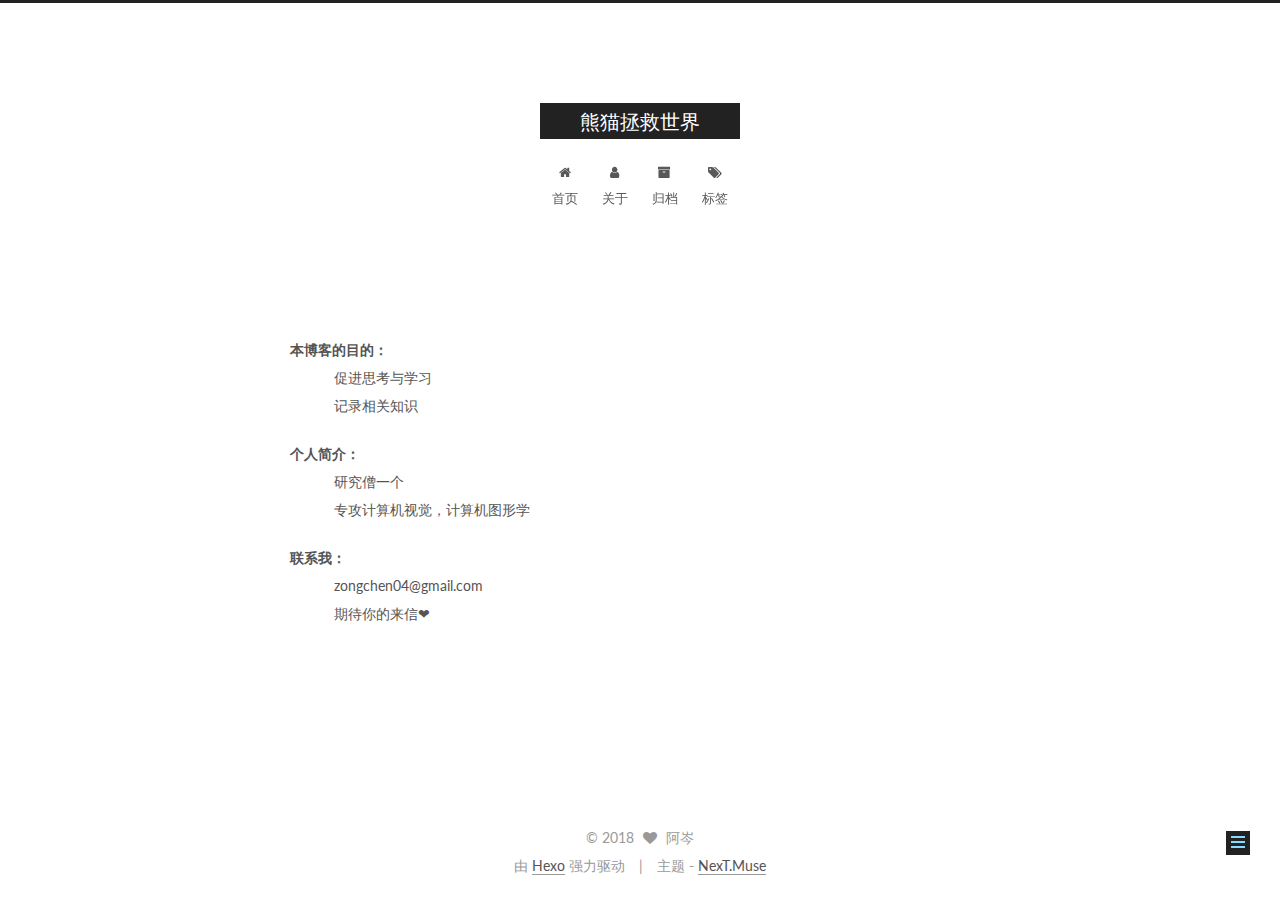
==== commit c457a3c8: "Site updated: 2018-06-14 21:15:36" ====
--- a/about/index.html
+++ b/about/index.html
@@ -87,7 +87,7 @@
 
 
 
-  <link rel="shortcut icon" type="image/x-icon" href="/favicon.ico?v=5.1.2" />
+  <link rel="shortcut icon" type="image/x-icon" href="/images/pandaicon.ico?v=5.1.2" />
 
 
 
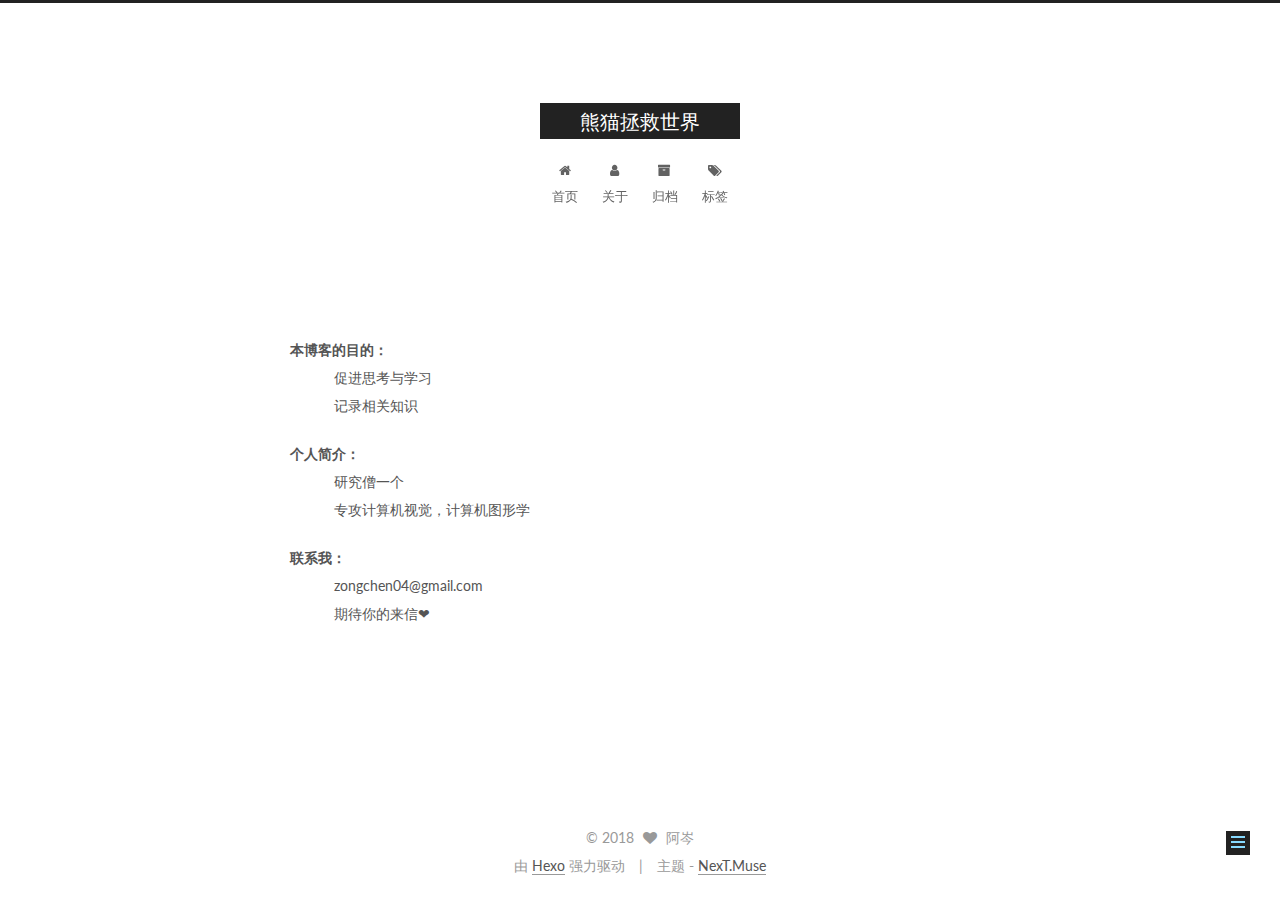
==== commit 18f36559: "Site updated: 2018-06-21 20:10:11" ====
--- a/about/index.html
+++ b/about/index.html
@@ -338,7 +338,7 @@
           
             <div class="site-state-item site-state-posts">
               <a href="/archives/">
-                <span class="site-state-item-count">1</span>
+                <span class="site-state-item-count">2</span>
                 <span class="site-state-item-name">日志</span>
               </a>
             </div>
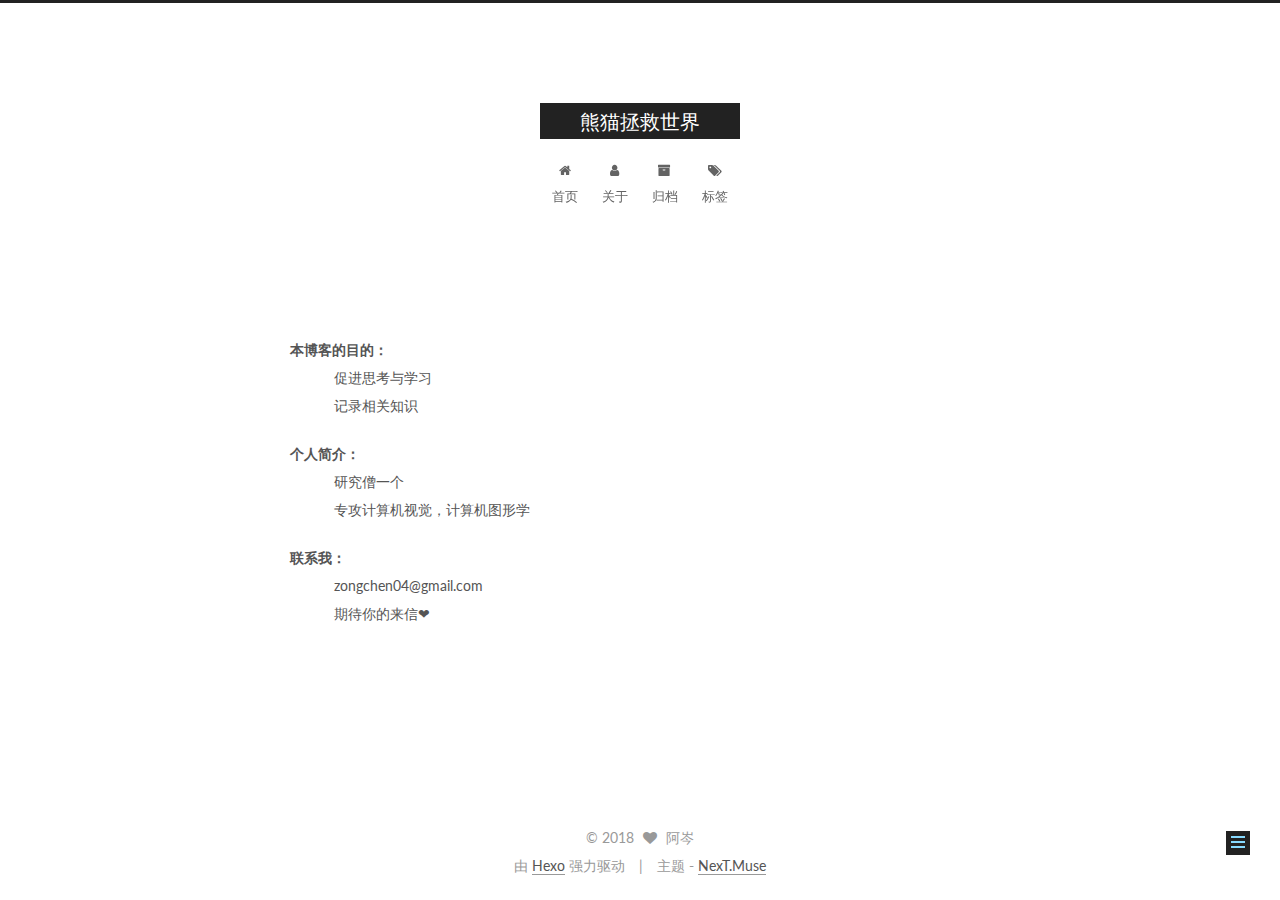
==== commit 4fab6cca: "Site updated: 2018-06-21 22:32:46" ====
--- a/about/index.html
+++ b/about/index.html
@@ -338,7 +338,7 @@
           
             <div class="site-state-item site-state-posts">
               <a href="/archives/">
-                <span class="site-state-item-count">2</span>
+                <span class="site-state-item-count">3</span>
                 <span class="site-state-item-name">日志</span>
               </a>
             </div>
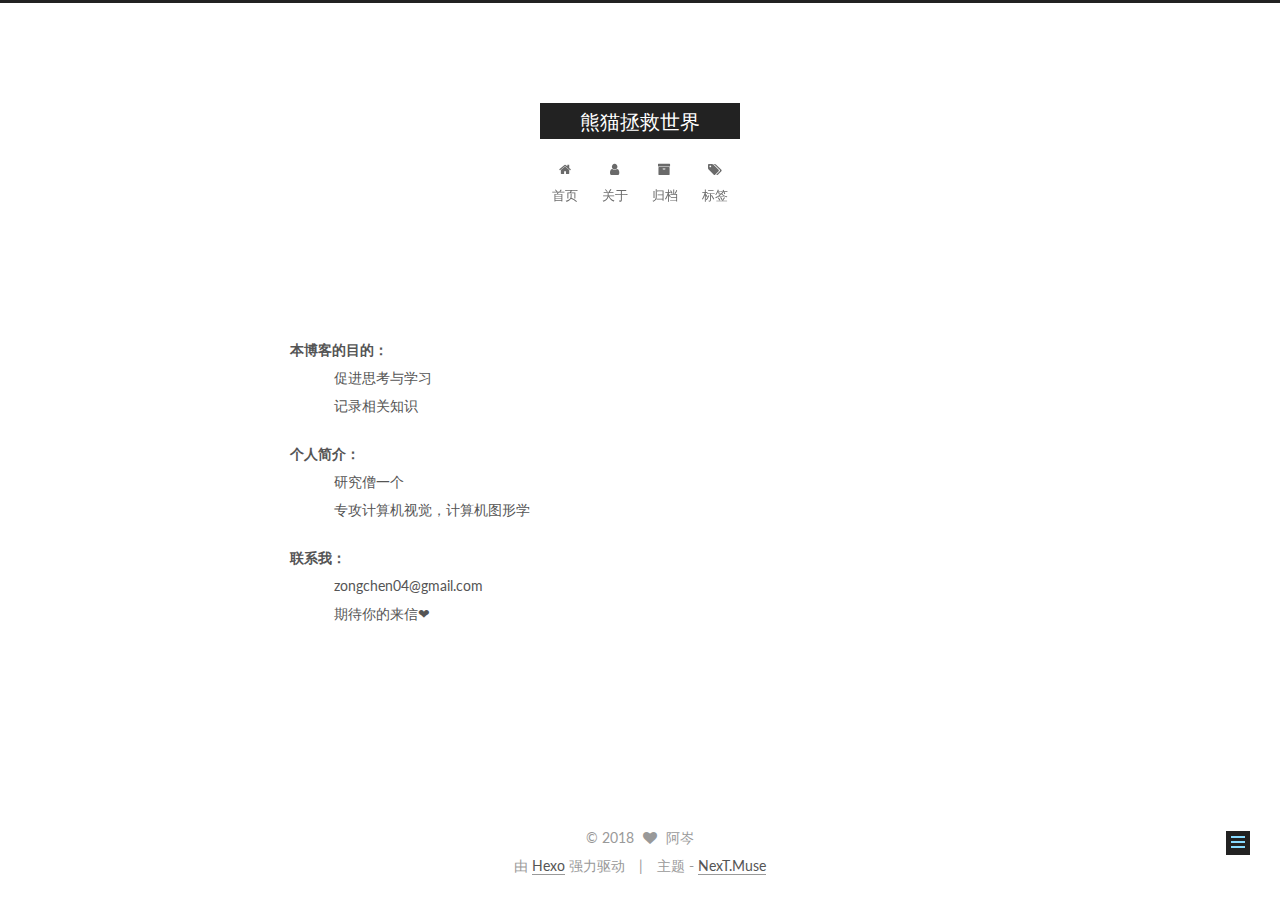
==== commit 348df053: "Site updated: 2018-06-22 20:33:29" ====
--- a/about/index.html
+++ b/about/index.html
@@ -338,7 +338,7 @@
           
             <div class="site-state-item site-state-posts">
               <a href="/archives/">
-                <span class="site-state-item-count">3</span>
+                <span class="site-state-item-count">4</span>
                 <span class="site-state-item-name">日志</span>
               </a>
             </div>
